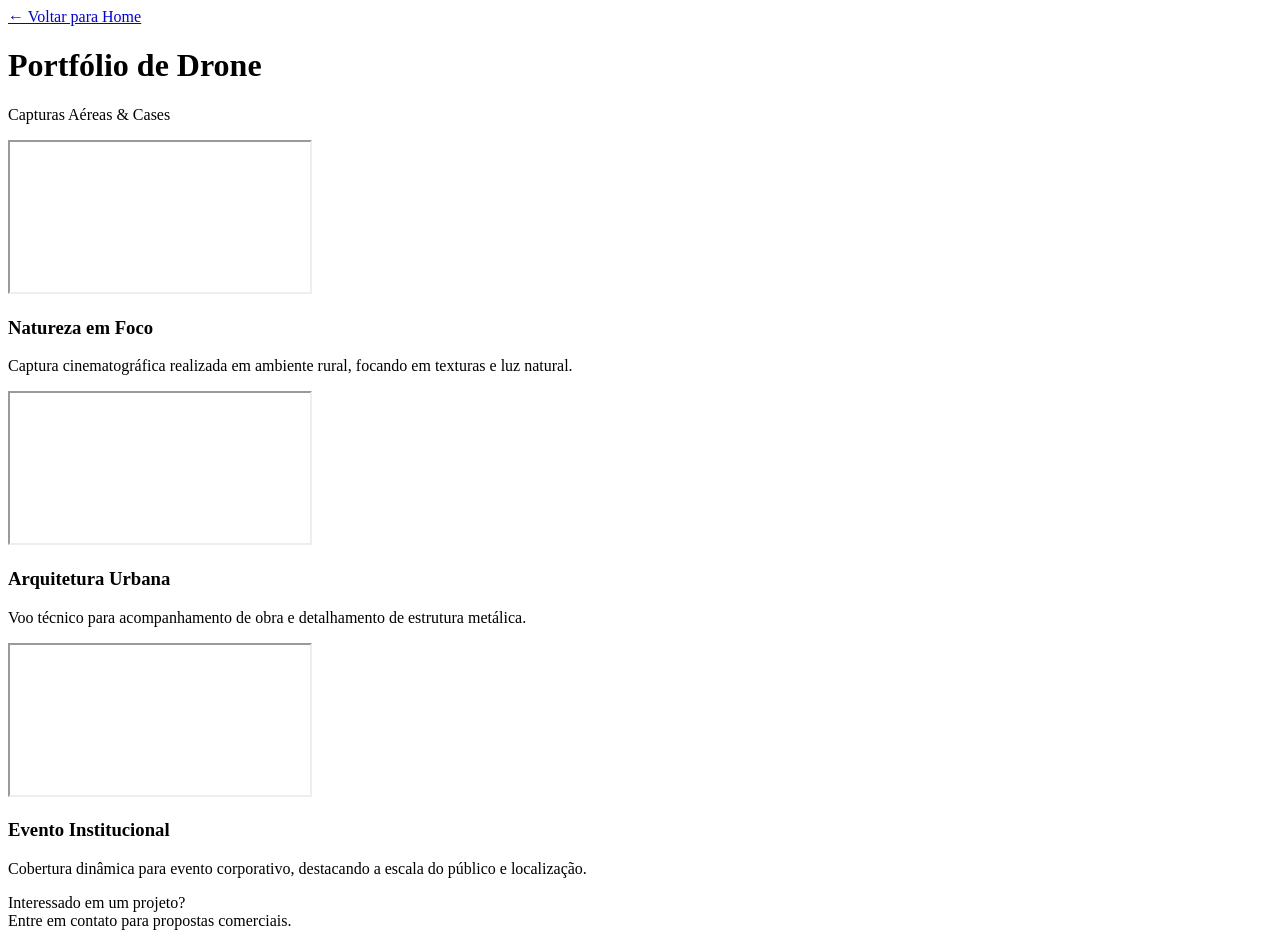
==== portifolio-drone/index.html @ 71eb6025 "Create index.html for drone portfolio This HTML file serves as a portfolio for drone videography, sh" ====
<!-- Caminho no GitHub: portfolio-drone/index.html -->
<!DOCTYPE html>
<html lang="pt-br">
<head>
<meta charset="UTF-8">
<meta name="viewport" content="width=device-width, initial-scale=1.0">
<title>Drone Portfolio | Arthur Rogado</title>
<link rel="stylesheet" href="../style.css">
</head>
<body>
<main class="container">
<a href="../" class="back-link">← Voltar para Home</a>
    <header>
        <h1>Portfólio de Drone</h1>
        <p class="subtitle">Capturas Aéreas & Cases</p>
    </header>

    <section class="video-grid">
        <!-- Vídeo 1 -->
        <article class="video-item">
            <div class="video-wrapper">
                <!-- Substitua o ID final pelo ID do seu vídeo no YouTube -->
                <iframe src="https://www.youtube.com/embed/ID_DO_VIDEO_1" allowfullscreen></iframe>
            </div>
            <div class="video-info">
                <h3>Natureza em Foco</h3>
                <p>Captura cinematográfica realizada em ambiente rural, focando em texturas e luz natural.</p>
            </div>
        </article>

        <!-- Vídeo 2 -->
        <article class="video-item">
            <div class="video-wrapper">
                <iframe src="https://www.youtube.com/embed/ID_DO_VIDEO_2" allowfullscreen></iframe>
            </div>
            <div class="video-info">
                <h3>Arquitetura Urbana</h3>
                <p>Voo técnico para acompanhamento de obra e detalhamento de estrutura metálica.</p>
            </div>
        </article>

        <!-- Vídeo 3 -->
        <article class="video-item">
            <div class="video-wrapper">
                <iframe src="https://www.youtube.com/embed/ID_DO_VIDEO_3" allowfullscreen></iframe>
            </div>
            <div class="video-info">
                <h3>Evento Institucional</h3>
                <p>Cobertura dinâmica para evento corporativo, destacando a escala do público e localização.</p>
            </div>
        </article>
    </section>

    <footer>
        <p>Interessado em um projeto? <br> Entre em contato para propostas comerciais.</p>
    </footer>
</main>

</body>
</html>
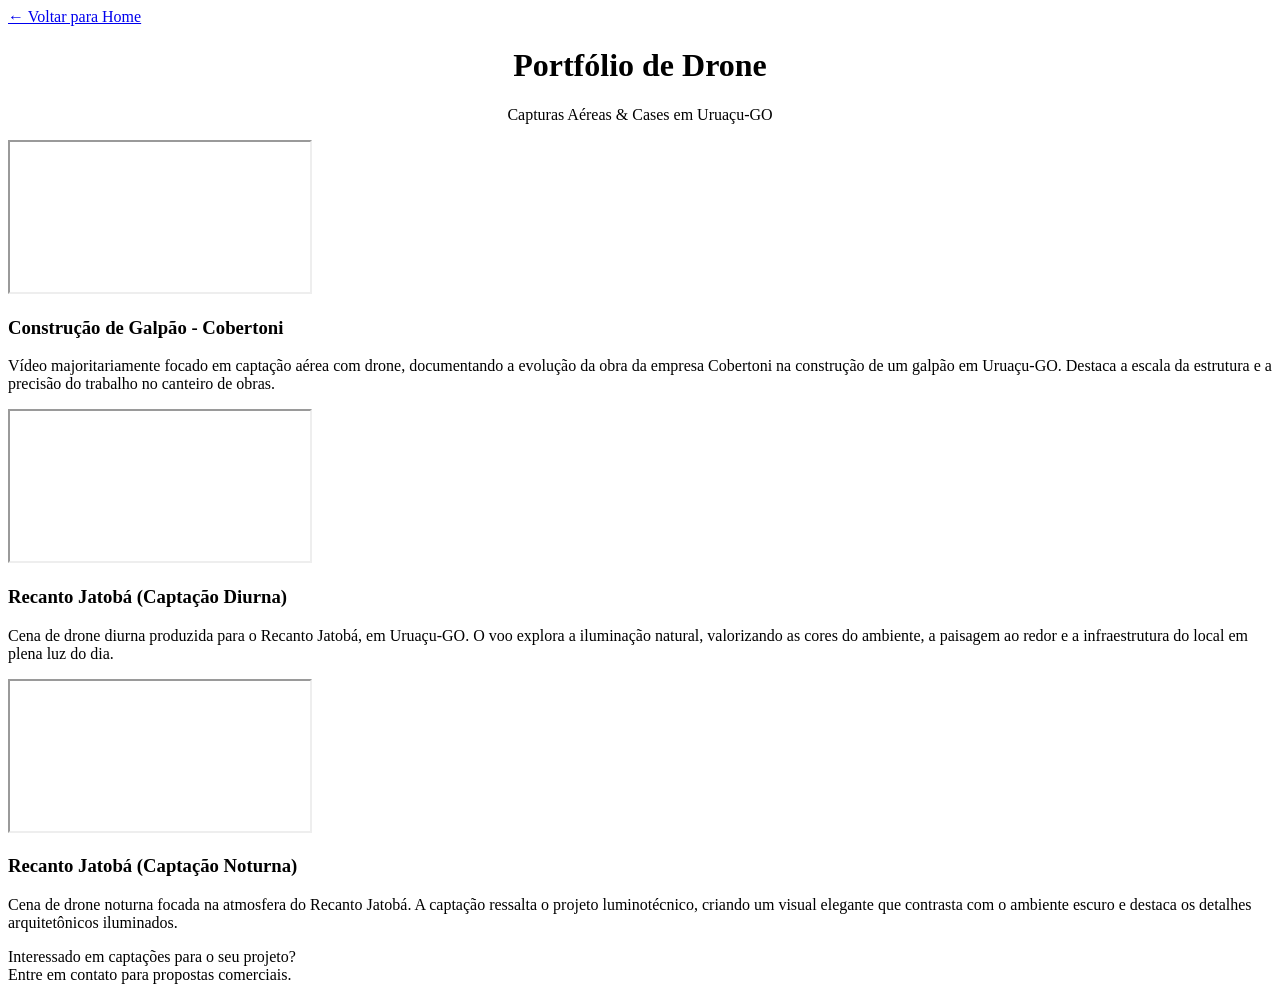
==== commit 5a5dbd19: "Update HTML structure and content for portfolio" ====
--- a/portifolio-drone/index.html
+++ b/portifolio-drone/index.html
@@ -1,60 +1,64 @@
-<!-- Caminho no GitHub: portfolio-drone/index.html -->
 <!DOCTYPE html>
 <html lang="pt-br">
 <head>
-<meta charset="UTF-8">
-<meta name="viewport" content="width=device-width, initial-scale=1.0">
-<title>Drone Portfolio | Arthur Rogado</title>
-<link rel="stylesheet" href="../style.css">
+    <meta charset="UTF-8">
+    <meta name="viewport" content="width=device-width, initial-scale=1.0">
+    <title>Portfólio de Drone | Arthur Rogado</title>
+    <!-- O pulo do gato: os ../ dizem pro navegador "volte uma pasta para achar o estilo" -->
+    <link rel="stylesheet" href="../style.css">
 </head>
 <body>
-<main class="container">
-<a href="../" class="back-link">← Voltar para Home</a>
-    <header>
-        <h1>Portfólio de Drone</h1>
-        <p class="subtitle">Capturas Aéreas & Cases</p>
-    </header>
+    <main class="container">
+        <div style="text-align: left;">
+            <a href="../" class="back-link">← Voltar para Home</a>
+        </div>
+        
+        <header style="text-align: center;">
+            <h1>Portfólio de Drone</h1>
+            <p class="subtitle">Capturas Aéreas & Cases em Uruaçu-GO</p>
+        </header>
 
-    <section class="video-grid">
-        <!-- Vídeo 1 -->
-        <article class="video-item">
-            <div class="video-wrapper">
-                <!-- Substitua o ID final pelo ID do seu vídeo no YouTube -->
-                <iframe src="https://www.youtube.com/embed/ID_DO_VIDEO_1" allowfullscreen></iframe>
-            </div>
-            <div class="video-info">
-                <h3>Natureza em Foco</h3>
-                <p>Captura cinematográfica realizada em ambiente rural, focando em texturas e luz natural.</p>
-            </div>
-        </article>
+        <section class="video-grid">
+            <!-- Vídeo 1: Cobertoni -->
+            <article class="video-item">
+                <div class="video-wrapper">
+                    <!-- O link do YouTube Shorts convertido para embed -->
+                    <iframe src="https://www.youtube.com/embed/Vl85xmLmOUQ" title="Obra Cobertoni" allow="accelerometer; autoplay; clipboard-write; encrypted-media; gyroscope; picture-in-picture" allowfullscreen></iframe>
+                </div>
+                <div class="video-info">
+                    <h3>Construção de Galpão - Cobertoni</h3>
+                    <p>Vídeo majoritariamente focado em captação aérea com drone, documentando a evolução da obra da empresa Cobertoni na construção de um galpão em Uruaçu-GO. Destaca a escala da estrutura e a precisão do trabalho no canteiro de obras.</p>
+                </div>
+            </article>
 
-        <!-- Vídeo 2 -->
-        <article class="video-item">
-            <div class="video-wrapper">
-                <iframe src="https://www.youtube.com/embed/ID_DO_VIDEO_2" allowfullscreen></iframe>
-            </div>
-            <div class="video-info">
-                <h3>Arquitetura Urbana</h3>
-                <p>Voo técnico para acompanhamento de obra e detalhamento de estrutura metálica.</p>
-            </div>
-        </article>
+            <!-- Vídeo 2: Recanto Jatobá (Diurna) -->
+            <article class="video-item">
+                <div class="video-wrapper">
+                    <iframe src="https://www.youtube.com/embed/u8rAgkK_Nss" title="Recanto Jatobá Diurno" allow="accelerometer; autoplay; clipboard-write; encrypted-media; gyroscope; picture-in-picture" allowfullscreen></iframe>
+                </div>
+                <div class="video-info">
+                    <h3>Recanto Jatobá (Captação Diurna)</h3>
+                    <p>Cena de drone diurna produzida para o Recanto Jatobá, em Uruaçu-GO. O voo explora a iluminação natural, valorizando as cores do ambiente, a paisagem ao redor e a infraestrutura do local em plena luz do dia.</p>
+                </div>
+            </article>
 
-        <!-- Vídeo 3 -->
-        <article class="video-item">
-            <div class="video-wrapper">
-                <iframe src="https://www.youtube.com/embed/ID_DO_VIDEO_3" allowfullscreen></iframe>
-            </div>
-            <div class="video-info">
-                <h3>Evento Institucional</h3>
-                <p>Cobertura dinâmica para evento corporativo, destacando a escala do público e localização.</p>
-            </div>
-        </article>
-    </section>
+            <!-- Vídeo 3: Recanto Jatobá (Noturna) -->
+            <article class="video-item">
+                <div class="video-wrapper">
+                    <iframe src="https://www.youtube.com/embed/c-ZDdwmVCX0" title="Recanto Jatobá Noturno" allow="accelerometer; autoplay; clipboard-write; encrypted-media; gyroscope; picture-in-picture" allowfullscreen></iframe>
+                </div>
+                <div class="video-info">
+                    <h3>Recanto Jatobá (Captação Noturna)</h3>
+                    <p>Cena de drone noturna focada na atmosfera do Recanto Jatobá. A captação ressalta o projeto luminotécnico, criando um visual elegante que contrasta com o ambiente escuro e destaca os detalhes arquitetônicos iluminados.</p>
+                </div>
+            </article>
+        </section>
 
-    <footer>
-        <p>Interessado em um projeto? <br> Entre em contato para propostas comerciais.</p>
-    </footer>
-</main>
-
+        <footer>
+            <p>Interessado em captações para o seu projeto? <br> Entre em contato para propostas comerciais.</p>
+        </footer>
+    </main>
 </body>
 </html>
+
+
